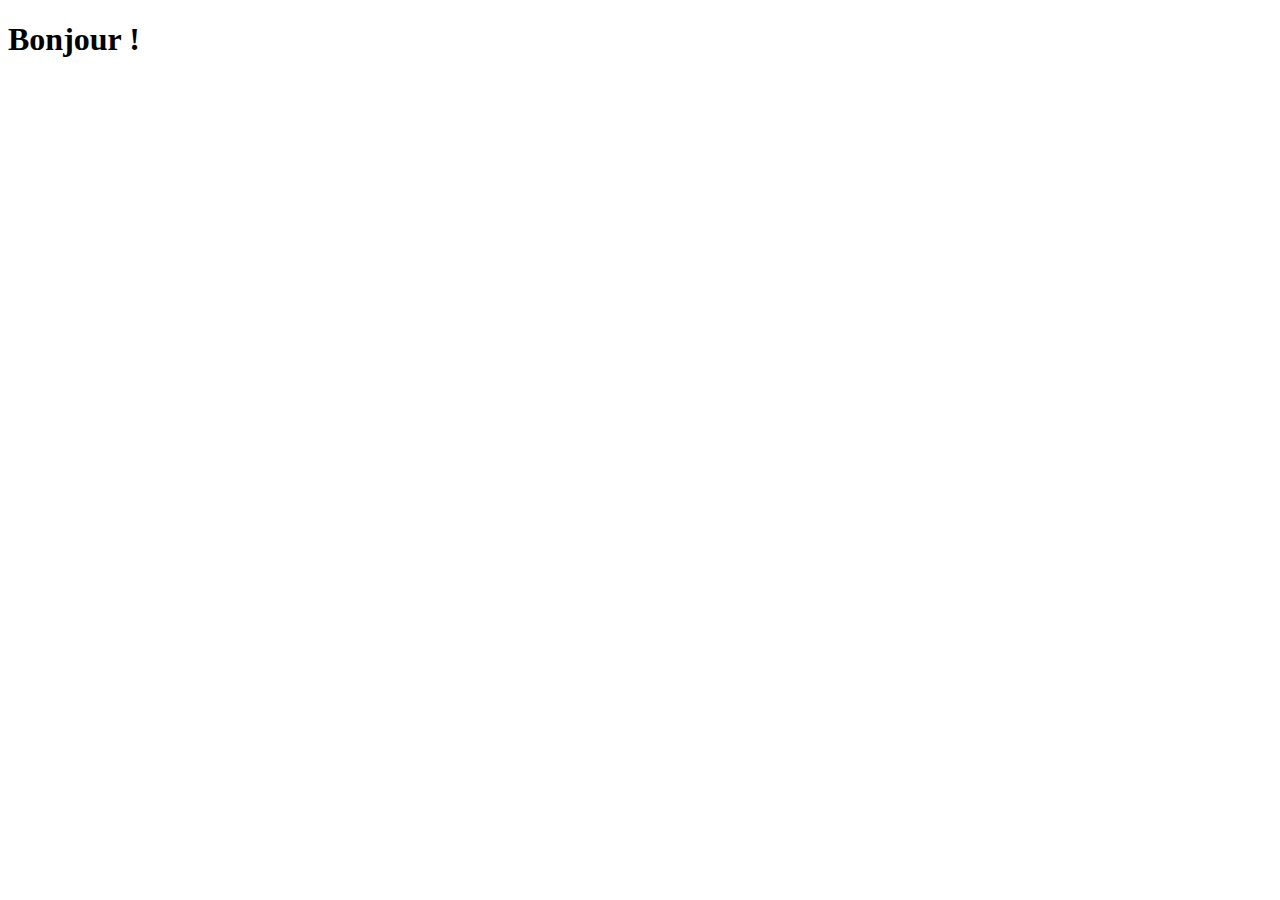
==== src/main/resources/static/index.html @ 61367248 "Initialize repository with Spring Boot Add starter demo code" ====
<!DOCTYPE html>
<html>

<head>
	<meta charset='UTF-8' />
	<meta name='viewport' content='width=device-width, initial-scale=1' />
	<title>Page Title</title>
</head>

<body>
	<h1>Bonjour !</h1>
</body>

</html>
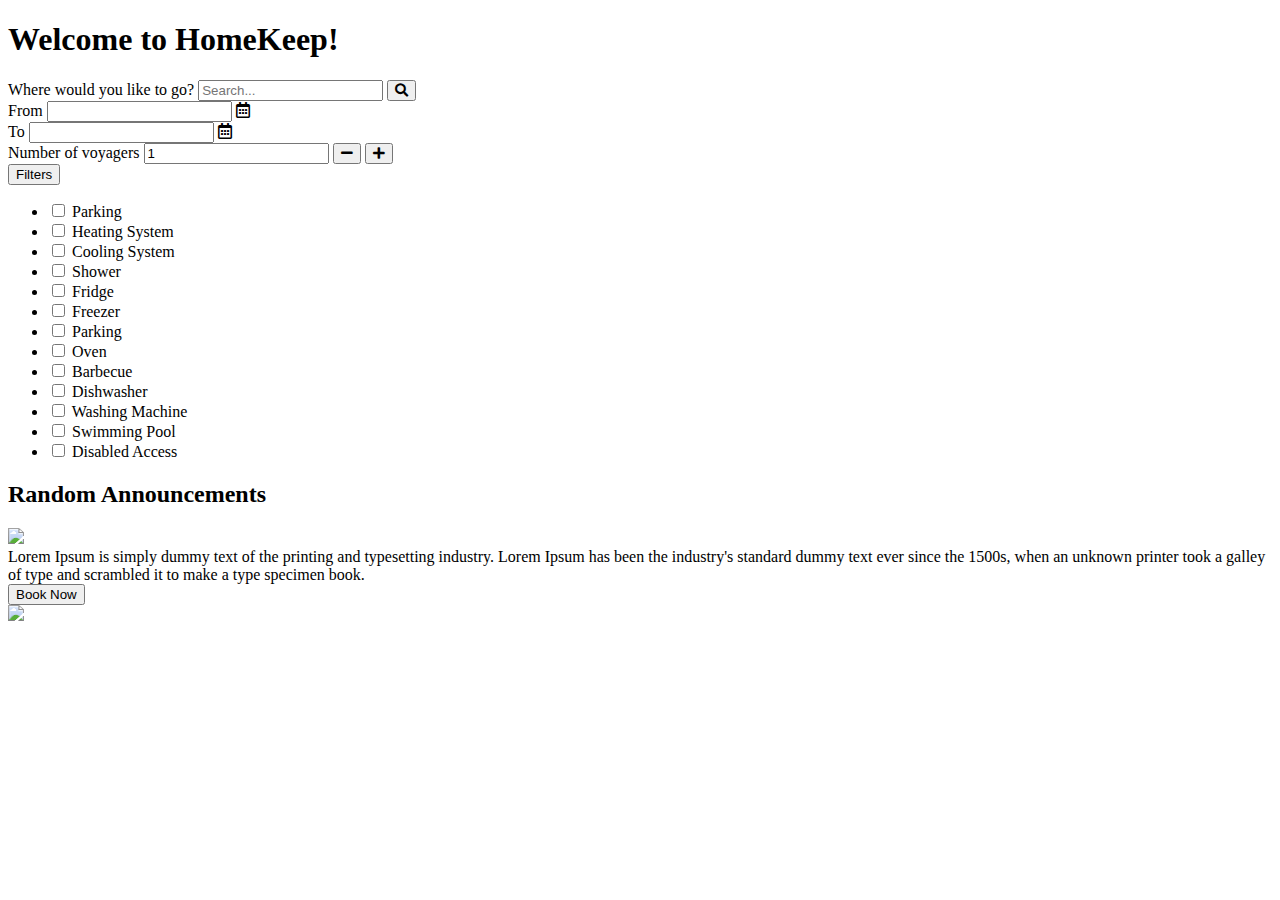
==== commit d9514d0b: "Index Front-End" ====
--- a/src/main/resources/static/index.html
+++ b/src/main/resources/static/index.html
@@ -1,14 +1,80 @@
 <!DOCTYPE html>
 <html>
-
-<head>
-	<meta charset='UTF-8' />
-	<meta name='viewport' content='width=device-width, initial-scale=1' />
-	<title>Page Title</title>
-</head>
-
-<body>
-	<h1>Bonjour !</h1>
-</body>
-
-</html>
+    <head>
+        <meta charset="utf-8">
+        <link rel="stylesheet" href="//code.jquery.com/ui/1.12.1/themes/base/jquery-ui.css">
+        <script src="https://code.jquery.com/jquery-1.12.4.js"></script>
+        <script src="https://code.jquery.com/ui/1.12.1/jquery-ui.js"></script>
+        <link rel = "stylesheet" href = "/CSS/style.css">
+        <script src = "/JavaScript/script.js"></script>
+        <link href="https://maxcdn.bootstrapcdn.com/font-awesome/4.2.0/css/font-awesome.min.css" rel="stylesheet">
+        <link rel="stylesheet" href="https://use.fontawesome.com/releases/v5.13.0/css/all.css">
+        <script src="https://use.fontawesome.com/releases/v5.15.3/js/all.js"></script>
+        <title>HomeKeep</title>
+    </head>
+    <body onload="datePicker();today();counter();toggleMinus()">
+        <h1>Welcome to HomeKeep!</h1>
+        <form name = "searchForm">
+            <div class = "topdiv">
+                <label for = "research">Where would you like to go? </label>
+                <input id = "research" class = "searchbar" type = "text" placeholder="Search...">
+                <button type = "submit"><i class = "fa fa-search"></i></button>
+            </div>
+            <div class = "selection">
+                <div class = "subsel">
+                    <label for="from">From</label>
+                    <input type="text" class = "dates" id="from" name="from" >
+                    <i class="far fa-calendar-alt"></i>
+                </div>
+                <div class = "subsel">
+                    <label for="to">To</label>
+                    <input type="text" class = "dates" id="to" name="to">
+                    <i class="far fa-calendar-alt"></i>
+                </div>
+                <div>
+                    <label for = "voyagers"> Number of voyagers</label>
+                    <input type = "text" id = "voyagers" class = "voyagers" value = "1" readonly>
+                    <button class = "counter" type = "button" id = "minus" onclick = "toggleMinus()"><i class = "fas fa-minus"></i></button>
+                    <button class = "counter" type = "button" id = "plus" onclick = "toggleMinus()"><i class = "fas fa-plus"></i></button>
+                </div>
+                <div class = "filterdiv">
+                    <button type = "button" class = "filters" onclick="showFilters()">Filters</button>
+                </div>
+                <div id = "checkboxes" class = "container checkboxes"> 
+                    <ul class="checkbox-grid">
+                        <li><input type = "checkbox" id = "parking" name = "parking" value = "parking"> <label class = "fltrs" for = "parking">Parking</label></li>
+                        <li><input type = "checkbox" id = "heating" name = "heating" value = "heating"> <label class = "fltrs" for = "heating">Heating System</label></li>
+                        <li><input type = "checkbox" id = "cooling" name = "cooling" value = "cooling"> <label class = "fltrs" for = "cooling">Cooling System</label></li>
+                        <li><input type = "checkbox" id = "shower" name = "shower" value = "shower"> <label class = "fltrs" for = "shower">Shower</label></li>
+                        <li><input type = "checkbox" id = "fridge" name = "fridge" value = "fridge"> <label class = "fltrs" for = "fridge">Fridge</label></li>
+                        <li><input type = "checkbox" id = "freezer" name = "freezer" value = "freezer"> <label class = "fltrs" for = "freezer">Freezer</label></li>
+                        <li><input type = "checkbox" id = "microwave" name = "microwave" value = "microwave"> <label class = "fltrs" for = "microwave">Parking</label></li>
+                        <li><input type = "checkbox" id = "oven" name = "oven" value = "oven"> <label class = "fltrs" for = "oven">Oven</label></li>
+                        <li><input type = "checkbox" id = "barbecue" name = "barbecue" value = "barbecue"> <label class = "fltrs" for = "barbecue">Barbecue</label></li>
+                        <li><input type = "checkbox" id = "dishwasher" name = "dishwasher" value = "dishwasher"> <label class = "fltrs" for = "dishwasher">Dishwasher</label></li>
+                        <li><input type = "checkbox" id = "wmachine" name = "wmachine" value = "wmachine"> <label class = "fltrs" for = "wmachine">Washing Machine</label></li>
+                        <li><input type = "checkbox" id = "pool" name = "" value = "pool"> <label class = "fltrs" for = "pool">Swimming Pool</label></li>
+                        <li><input type = "checkbox" id = "disabled" name = "disabled" value = "disabled"> <label class = "fltrs" for = "disabled">Disabled Access</label></li>                        
+                    </ul>
+                </div>
+            </div>
+        </form>
+        <h2>Random Announcements</h2>
+        <div class = "window">
+            <div class = "image">
+                <img class = "placeimg" src = "/Images/Icon.webp" width = "200px">
+            </div>
+            <div class = "middle">
+                <div class = "desc">
+                    Lorem Ipsum is simply dummy text of the printing and typesetting industry. Lorem Ipsum has been the industry's standard dummy text ever since the 1500s, when an unknown printer took a galley of type and scrambled it to make a type specimen book.
+                </div>
+                <div>
+                    <button class = "reserve">Book Now</button>
+                </div>
+            </div>
+            <div>
+                <img src = "/Images/Profile.png" width = "200px">
+            </div>
+        </div>
+    </body>
+</html>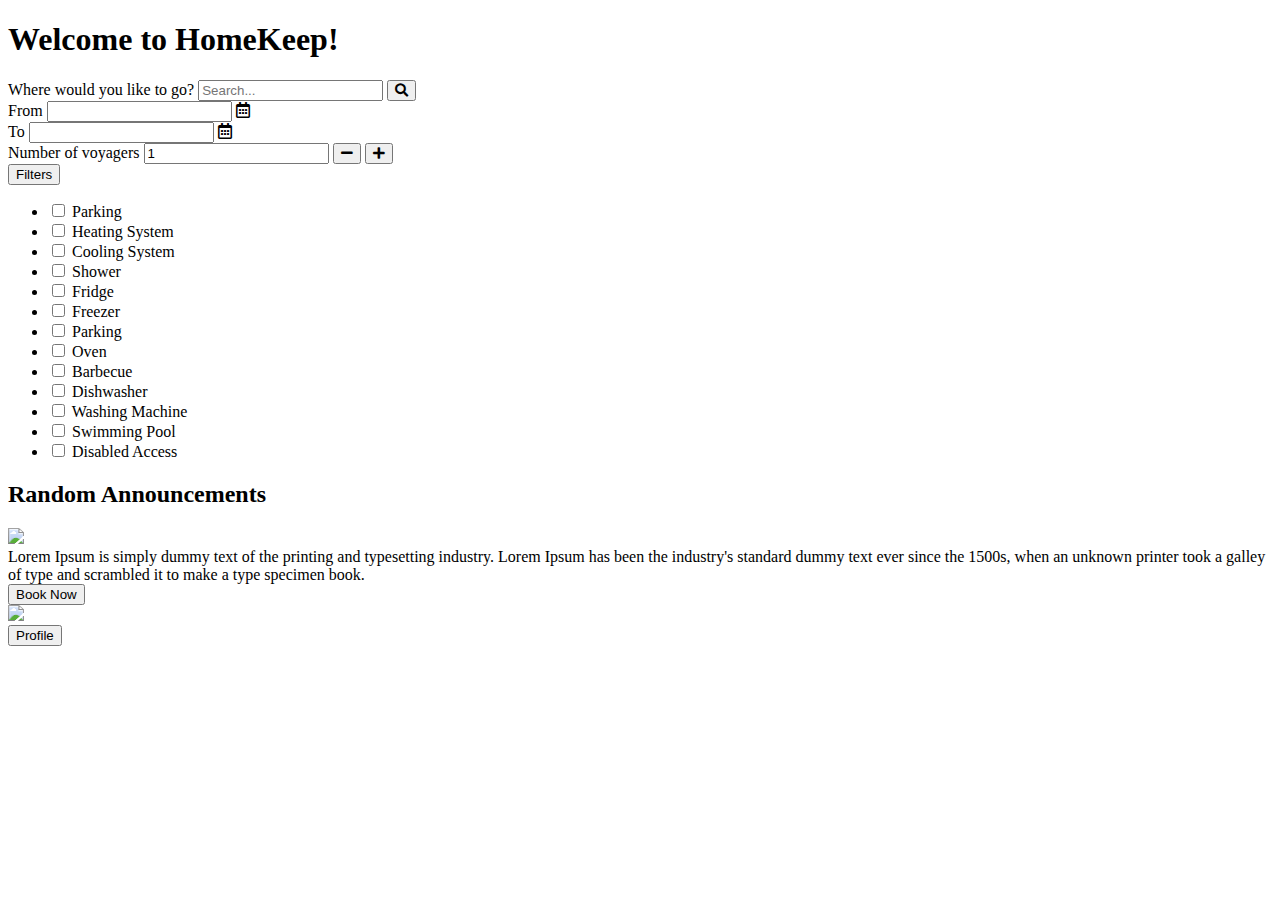
==== commit 1596bc03: "Index Corrections" ====
--- a/src/main/resources/static/index.html
+++ b/src/main/resources/static/index.html
@@ -12,7 +12,7 @@
         <script src="https://use.fontawesome.com/releases/v5.15.3/js/all.js"></script>
         <title>HomeKeep</title>
     </head>
-    <body onload="datePicker();today();counter();toggleMinus()">
+    <body onload="datePicker();today()">
         <h1>Welcome to HomeKeep!</h1>
         <form name = "searchForm">
             <div class = "topdiv">
@@ -34,27 +34,27 @@
                 <div>
                     <label for = "voyagers"> Number of voyagers</label>
                     <input type = "text" id = "voyagers" class = "voyagers" value = "1" readonly>
-                    <button class = "counter" type = "button" id = "minus" onclick = "toggleMinus()"><i class = "fas fa-minus"></i></button>
-                    <button class = "counter" type = "button" id = "plus" onclick = "toggleMinus()"><i class = "fas fa-plus"></i></button>
+                    <button class = "counter" type = "button" id = "minus" onclick = "counterMinus()"><i class = "fas fa-minus"></i></button>
+                    <button class = "counter" type = "button" id = "plus" onclick = "counterPlus()"><i class = "fas fa-plus"></i></button>
                 </div>
                 <div class = "filterdiv">
                     <button type = "button" class = "filters" onclick="showFilters()">Filters</button>
                 </div>
                 <div id = "checkboxes" class = "container checkboxes"> 
                     <ul class="checkbox-grid">
-                        <li><input type = "checkbox" id = "parking" name = "parking" value = "parking"> <label class = "fltrs" for = "parking">Parking</label></li>
-                        <li><input type = "checkbox" id = "heating" name = "heating" value = "heating"> <label class = "fltrs" for = "heating">Heating System</label></li>
-                        <li><input type = "checkbox" id = "cooling" name = "cooling" value = "cooling"> <label class = "fltrs" for = "cooling">Cooling System</label></li>
-                        <li><input type = "checkbox" id = "shower" name = "shower" value = "shower"> <label class = "fltrs" for = "shower">Shower</label></li>
-                        <li><input type = "checkbox" id = "fridge" name = "fridge" value = "fridge"> <label class = "fltrs" for = "fridge">Fridge</label></li>
-                        <li><input type = "checkbox" id = "freezer" name = "freezer" value = "freezer"> <label class = "fltrs" for = "freezer">Freezer</label></li>
-                        <li><input type = "checkbox" id = "microwave" name = "microwave" value = "microwave"> <label class = "fltrs" for = "microwave">Parking</label></li>
-                        <li><input type = "checkbox" id = "oven" name = "oven" value = "oven"> <label class = "fltrs" for = "oven">Oven</label></li>
-                        <li><input type = "checkbox" id = "barbecue" name = "barbecue" value = "barbecue"> <label class = "fltrs" for = "barbecue">Barbecue</label></li>
-                        <li><input type = "checkbox" id = "dishwasher" name = "dishwasher" value = "dishwasher"> <label class = "fltrs" for = "dishwasher">Dishwasher</label></li>
-                        <li><input type = "checkbox" id = "wmachine" name = "wmachine" value = "wmachine"> <label class = "fltrs" for = "wmachine">Washing Machine</label></li>
-                        <li><input type = "checkbox" id = "pool" name = "" value = "pool"> <label class = "fltrs" for = "pool">Swimming Pool</label></li>
-                        <li><input type = "checkbox" id = "disabled" name = "disabled" value = "disabled"> <label class = "fltrs" for = "disabled">Disabled Access</label></li>                        
+                        <li><input type = "checkbox" id = "parking" name = "advFilters" value = "parking"> <label class = "fltrs" for = "parking">Parking</label></li>
+                        <li><input type = "checkbox" id = "heating" name = "advFilters" value = "heating"> <label class = "fltrs" for = "heating">Heating System</label></li>
+                        <li><input type = "checkbox" id = "cooling" name = "advFilters" value = "cooling"> <label class = "fltrs" for = "cooling">Cooling System</label></li>
+                        <li><input type = "checkbox" id = "shower" name = "advFilters" value = "shower"> <label class = "fltrs" for = "shower">Shower</label></li>
+                        <li><input type = "checkbox" id = "fridge" name = "advFilters" value = "fridge"> <label class = "fltrs" for = "fridge">Fridge</label></li>
+                        <li><input type = "checkbox" id = "freezer" name = "advFilters" value = "freezer"> <label class = "fltrs" for = "freezer">Freezer</label></li>
+                        <li><input type = "checkbox" id = "microwave" name = "advFilters" value = "microwave"> <label class = "fltrs" for = "microwave">Parking</label></li>
+                        <li><input type = "checkbox" id = "oven" name = "advFilters" value = "oven"> <label class = "fltrs" for = "oven">Oven</label></li>
+                        <li><input type = "checkbox" id = "barbecue" name = "advFilters" value = "barbecue"> <label class = "fltrs" for = "barbecue">Barbecue</label></li>
+                        <li><input type = "checkbox" id = "dishwasher" name = "advFilters" value = "dishwasher"> <label class = "fltrs" for = "dishwasher">Dishwasher</label></li>
+                        <li><input type = "checkbox" id = "wmachine" name = "advFilters" value = "wmachine"> <label class = "fltrs" for = "wmachine">Washing Machine</label></li>
+                        <li><input type = "checkbox" id = "pool" name = "advFilters" value = "pool"> <label class = "fltrs" for = "pool">Swimming Pool</label></li>
+                        <li><input type = "checkbox" id = "disabled" name = "advFilters" value = "disabled"> <label class = "fltrs" for = "disabled">Disabled Access</label></li>                        
                     </ul>
                 </div>
             </div>
@@ -73,7 +73,12 @@
                 </div>
             </div>
             <div>
-                <img src = "/Images/Profile.png" width = "200px">
+            	<div class = "profileDiv">
+	                <img class = "profileImg" src = "/Images/Profile.png">
+	            </div>
+	            <div>
+	            	<button class = "profileButton">Profile</button>
+	            </div>
             </div>
         </div>
     </body>
